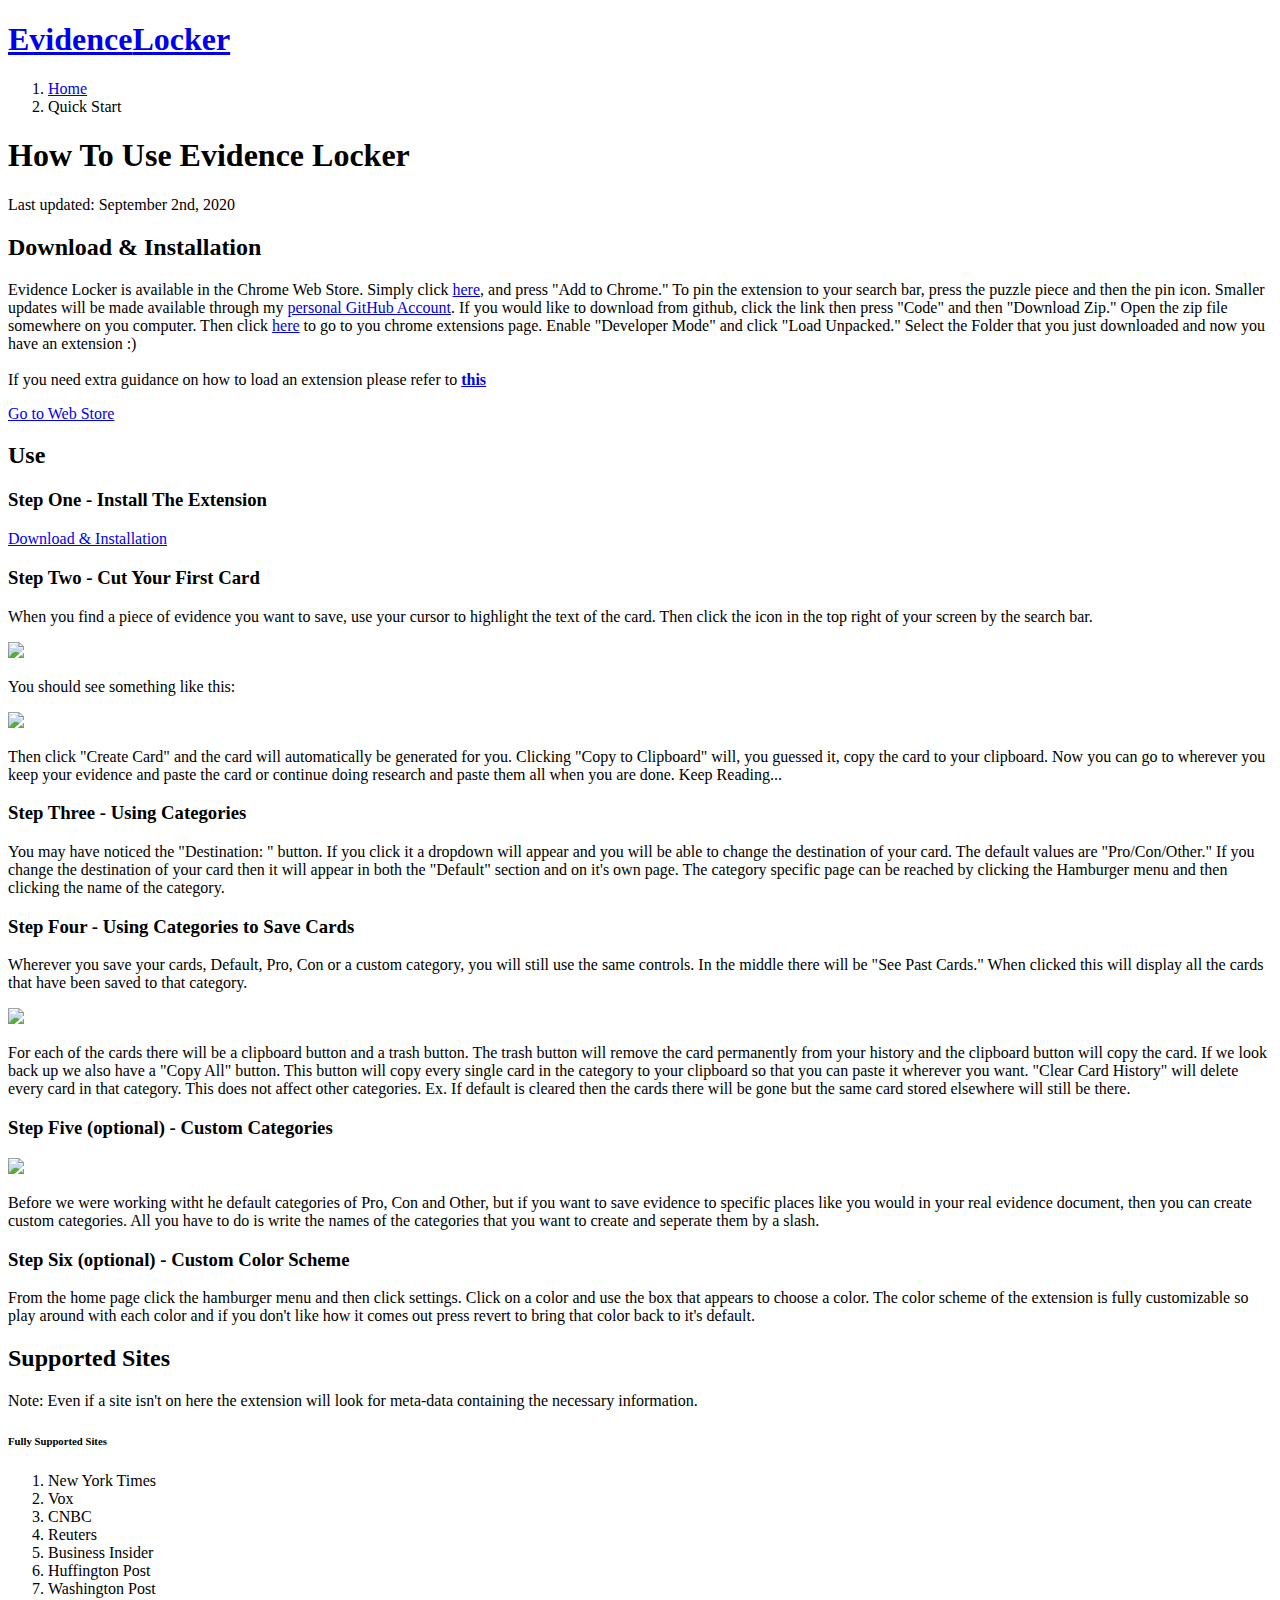
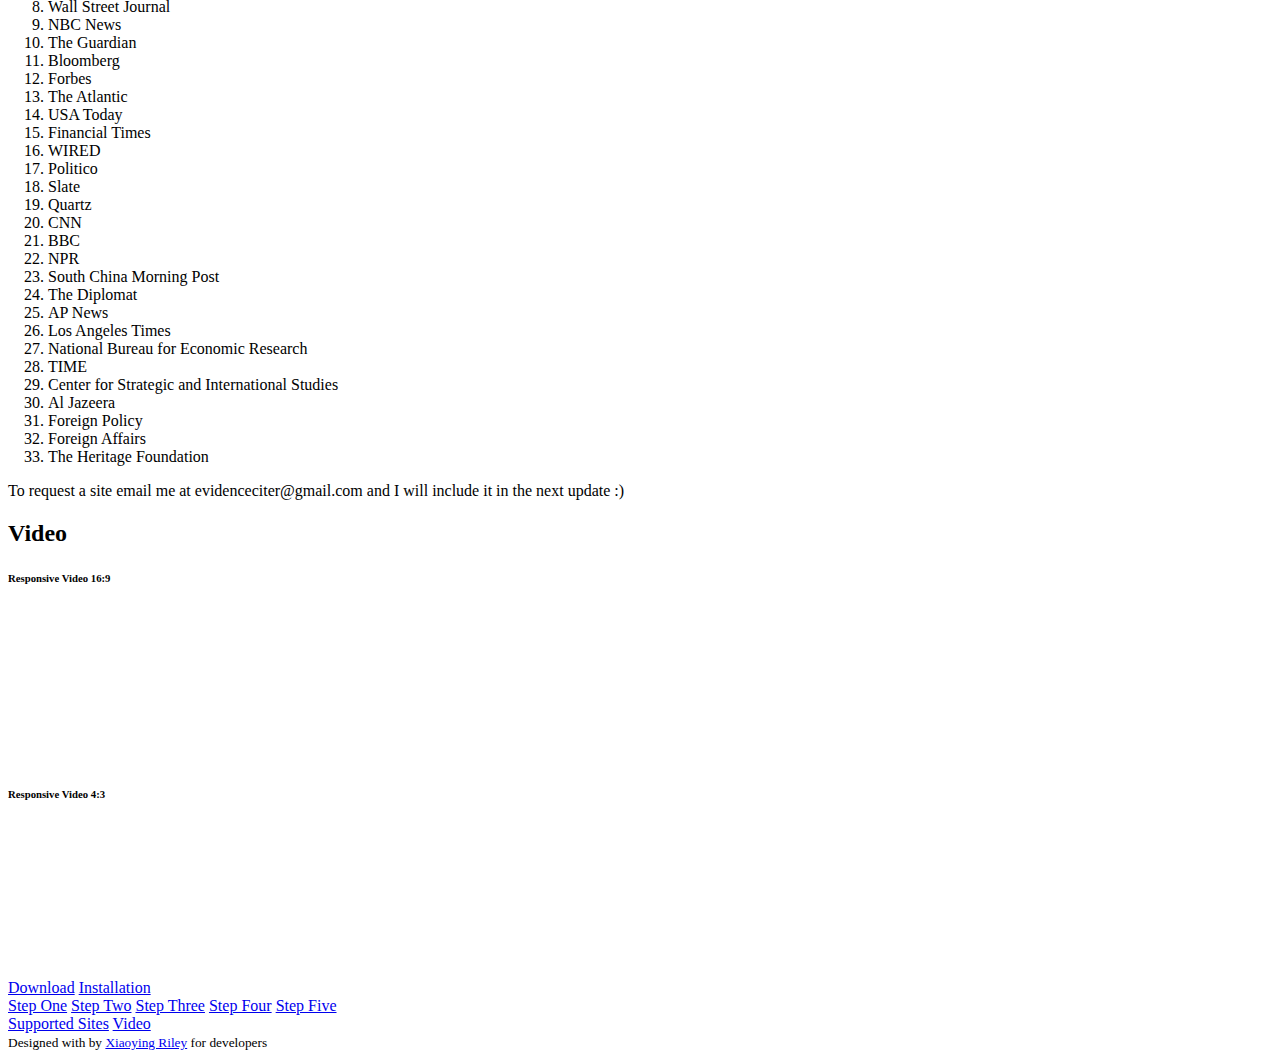
==== start.html @ 36e9658f "new site" ====
<!DOCTYPE html>
<html lang="en">
<head>
    <title>Evidence Locker</title>
    <!-- Meta -->
    <meta charset="utf-8">
    <meta http-equiv="X-UA-Compatible" content="IE=edge">
    <meta name="viewport" content="width=device-width, initial-scale=1.0">
    <meta name="description" content="">
    <meta name="author" content="">    
    <link rel="shortcut icon" href="favicon.ico">  
    <link href='https://fonts.googleapis.com/css?family=Open+Sans:300italic,400italic,600italic,700italic,800italic,400,300,600,700,800' rel='stylesheet' type='text/css'>
    <!-- FontAwesome JS -->
    <script defer src="assets/fontawesome/js/all.js"></script>
    <!-- Global CSS -->
    <link rel="stylesheet" href="assets/plugins/bootstrap/css/bootstrap.min.css">   
    <!-- Plugins CSS -->    
    <link rel="stylesheet" href="assets/plugins/prism/prism.css">
    <link rel="stylesheet" href="assets/plugins/elegant_font/css/style.css">  
      
    <!-- Theme CSS -->
    <link id="theme-style" rel="stylesheet" href="assets/css/styles.css">
    
</head> 

<body class="body-green">
    <div class="page-wrapper">
        <!-- ******Header****** -->
        <header id="header" class="header">
            <div class="container">
                <div class="branding">
                    <h1 class="logo">
                        <a href="index.html">
                            <span aria-hidden="true" class="icon_documents_alt icon"></span>
                            <span class="text-highlight">Evidence</span><span class="text-bold">Locker</span>
                        </a>
                    </h1>
                    
                </div><!--//branding-->
                
                <ol class="breadcrumb">
                    <li class="breadcrumb-item"><a href="index.html">Home</a></li>
                    <li class="breadcrumb-item active">Quick Start</li>
                </ol>
                
            </div><!--//container-->
        </header><!--//header-->
        <div class="doc-wrapper">
            <div class="container">
                <div id="doc-header" class="doc-header text-center">
                    <h1 class="doc-title"></i>How To Use Evidence Locker</h1>
                    <div class="meta"><i class="far fa-clock"></i> Last updated: September 2nd, 2020</div>
                </div><!--//doc-header-->
                <div class="doc-body row">
                    <div class="doc-content col-md-9 col-12 order-1">
                        <div class="content-inner">
                            <section id="download-section" class="doc-section">
                                <h2 class="section-title">Download & Installation</h2>
                                <div class="section-block">
                                    <p>Evidence Locker is available in the Chrome Web Store.  Simply click <a href = "#">here</a>, and press "Add to Chrome."   To pin the extension to your search bar, press the puzzle piece and then the pin icon. Smaller updates will be made available through my <a href = "#">personal GitHub Account</a>.  If you would like to download from github, click the link then press "Code" and then "Download Zip."  Open the zip file somewhere on you computer.  Then click <a href = "chrome://extensions">here</a> to go to you chrome extensions page.  Enable "Developer Mode" and click "Load Unpacked."  Select the Folder that you just downloaded and now you have an extension :)
                                    <br>
                                    <br>
                                        If you need extra guidance on how to load an extension please refer to <strong><a href = "https://webkul.com/blog/how-to-install-the-unpacked-extension-in-chrome/">this</a></strong>
                                    </p>
                                    <a href="chrome://extension" class="btn btn-green" target="_blank"><i class="fab fa-chrome"></i> Go to Web Store</a>
                                </div>
                            </section><!--//doc-section-->
                            <section id="installation-section" class="doc-section">
                                <h2 class="section-title">Use</h2>
                                <div id="step1"  class="section-block">
                                    <h3 class="block-title">Step One - Install The Extension</h3>
                                    <p><a href = "#download-section">Download & Installation</a>
                                    </p>
                                </div><!--//section-block-->
                                <div id="step2"  class="section-block">
                                    <h3 class="block-title">Step Two - Cut Your First Card</h3>
                                    <p>When you find a piece of evidence you want to save, use your cursor to highlight the text of the card.  Then click the icon in the top right of your screen by the search bar.</p>
                                    <img src = "insearchbar.png" width="100%">
                                    <p>You should see something like this: </p>
                                    <img src = "HomeScreenBlank.png" style="max-width: 100%;" height="300px">
                                    <p>
                                    Then click "Create Card" and the card will automatically be generated for you.  Clicking "Copy to Clipboard" will, you guessed it, copy the card to your clipboard.  Now you can go to wherever you keep your evidence and paste the card or continue doing research and paste them all when you are done.  Keep Reading...
                                    </p>
                                </div><!--//section-block-->
                                <div id="step3"  class="section-block">
                                    <h3 class="block-title">Step Three - Using Categories</h3>
                                    <p>You may have noticed the "Destination: " button. If you click it a dropdown will appear and you will be able to change the destination of your card.  The default values are "Pro/Con/Other."  If you change the destination of your  card then it will appear in both the "Default" section and on it's own page.  The category specific page can  be reached by clicking the Hamburger menu and then clicking the name of the category.
                                    </p>
                                </div><!--//section-block-->
                                <div id="step4"  class="section-block">
                                    <h3 class="block-title">Step Four  -  Using Categories to Save Cards</h3>
                                    <p>Wherever you save your cards, Default, Pro, Con or a custom category, you will still use the same controls.  In the middle there will be "See Past Cards."  When clicked this will display all the cards that have been saved to that category.
                                    </p>
                                    <img src = "HomeScreenCardShowing.png" style = "max-width: 100%;" height="300px">
                                    <p>For each of the cards there will be a clipboard button and a trash button.  The trash button will remove the card permanently from your history and the clipboard button will copy the card.  If we look back up we also have a "Copy All" button.  This button will copy every single card in the category to your clipboard so that you can paste it wherever you want.  "Clear Card History" will delete every card in that category.  This does not affect other categories.  Ex. If default is cleared then the cards there will be gone but the same card stored elsewhere will still be there.</p>
                                </div>
                                <div id = "step5" class="section-block">
                                    <h3 clss = "block-title">Step Five (optional) - Custom Categories</h3>
                                    <img src = "settingsCatColorSchems.png" style="max-width: 100%" height="300px">
                                    <p>Before we were working witht he default categories of Pro, Con and Other, but if you want to save evidence to specific places like you would in your real evidence document, then you can create custom categories.  All you have to do is write the names of the categories that you want to create and seperate them by a slash.</p>
                                </div>
                                <div id = "step6" class = "section-block">
                                    <h3 class="block-title">Step Six (optional) - Custom Color Scheme</h3>
                                    <p>From the home page click the hamburger menu and then click settings.  Click on a color and use the box that appears to choose a color.  The color scheme of the extension is fully customizable so play around with each color and if you don't like how it comes out press revert to bring that color back to it's default.</p>
                                </div>
                            </section><!--//doc-section-->
                            <section id="supported-sites" class="doc-section">
                                <h2 class="section-title">Supported Sites</h2>
                                <div class="section-block">
                                    <p>Note: Even if a site isn't on here the extension will look for meta-data containing the necessary information.
                                    </p>
                                    <div class="row">
                                        <div class="col-md-6 col-12">
                                            <h6>Fully Supported Sites</h6>
                                            <ol class="list">
        										<li>New York Times</li>
        										<li>Vox</li>
        										<li>CNBC</li>
        										<li>Reuters</li>
        										<li>Business Insider</li>
        										<li>Huffington Post</li>
        										<li>Washington Post</li>
        										<li>Wall Street Journal</li>
        										<li>NBC News</li>
        										<li>The Guardian</li>
        										<li>Bloomberg</li>
        										<li>Forbes</li>
        										<li>The Atlantic</li>
        										<li>USA Today</li>
        										<li>Financial Times</li>
        										<li>WIRED</li>
        										<li>Politico</li>
        										<li>Slate</li>
                                                <li>Quartz</li>
                                                <li>CNN</li>
                                                <li>BBC</li>
                                                <li>NPR</li>
                                                <li>South China Morning Post</li>
                                                <li>The Diplomat</li>
                                                <li>AP News</li>
                                                <li>Los Angeles Times</li>
                                                <li>National Bureau for Economic Research</li>
                                                <li>TIME</li>
                                                <li>Center for Strategic and International Studies</li>
                                                <li>Al Jazeera</li>
                                                <li>Foreign Policy</li>
                                                <li>Foreign Affairs</li>
                                                <li>The Heritage Foundation</li>
        									</ol>
                                        </div>
                                    </div><!--//row-->
                                    <p>To request a site email me at evidenceciter@gmail.com and I will include it in the next update :)</p>
                                </div>
                            </section><!--//doc-section-->
                            <section id="video-section" class="doc-section">
                                <h2 class="section-title">Video</h2>
                                <div class="section-block">
                                    <div class="row">
                                        <div class="col-md-6 col-12">
                                            <h6>Responsive Video 16:9</h6>
                                            <!-- 16:9 aspect ratio -->
                                            <div class="embed-responsive embed-responsive-16by9">
                                                <iframe class="embed-responsive-item" src="https://www.youtube.com/embed/ejBkOjEG6F0?rel=0&amp;controls=0&amp;showinfo=0" frameborder="0" allowfullscreen></iframe>
                                            </div>
                                        </div>
                                        <div class="col-md-6 col-12">
                                            <h6>Responsive Video 4:3</h6>
                                            <!-- 4:3 aspect ratio -->
                                            <div class="embed-responsive embed-responsive-4by3">
                                                <iframe class="embed-responsive-item" src="https://www.youtube.com/embed/ejBkOjEG6F0?rel=0&amp;controls=0&amp;showinfo=0" frameborder="0" allowfullscreen></iframe>
                                            </div>
                                        </div>
                                    </div><!--//row-->
                                </div><!--//section-block-->                            
                            </section><!--//doc-section-->
                        </div><!--//content-inner-->
                    </div><!--//doc-content-->
                    <div class="doc-sidebar col-md-3 col-12 order-0 d-none d-md-flex">
                        <div id="doc-nav" class="doc-nav">
	                        
	                            <nav id="doc-menu" class="nav doc-menu flex-column sticky">
	                                <a class="nav-link scrollto" href="#download-section">Download</a>
	                                <a class="nav-link scrollto" href="#installation-section">Installation</a>
                                    <nav class="doc-sub-menu nav flex-column">
                                        <a class="nav-link scrollto" href="#step1">Step One</a>
                                        <a class="nav-link scrollto" href="#step2">Step Two</a>
                                        <a class="nav-link scrollto" href="#step3">Step Three</a>
                                        <a class="nav-link scrollto" href="#step4">Step Four</a>
                                        <a class="nav-link scrollto" href = "#step5">Step Five</a>
                                    </nav><!--//nav-->
	                                <a class="nav-link scrollto" href="#supported-sites">Supported Sites</a>
	                                <a class="nav-link scrollto" href="#video-section">Video</a>
	                            </nav><!--//doc-menu-->
	                        
                        </div>
                    </div><!--//doc-sidebar-->
                </div><!--//doc-body-->              
            </div><!--//container-->
        </div><!--//doc-wrapper-->
        
    </div><!--//page-wrapper-->
    
    <footer id="footer" class="footer text-center">
        <div class="container">
            <!--/* This template is free as long as you keep the footer attribution link. If you'd like to use the template without the attribution link, you can buy the commercial license via our website: themes.3rdwavemedia.com Thank you for your support. :) */-->
            <small class="copyright">Designed with <i class="fas fa-heart"></i> by <a href="https://themes.3rdwavemedia.com/" target="_blank">Xiaoying Riley</a> for developers</small>
            
        </div><!--//container-->
    </footer><!--//footer-->
    
     
    <!-- Main Javascript -->          
    <script type="text/javascript" src="assets/plugins/jquery-3.4.1.min.js"></script>
    <script type="text/javascript" src="assets/plugins/bootstrap/js/bootstrap.min.js"></script>
    <script type="text/javascript" src="assets/plugins/prism/prism.js"></script>    
    <script type="text/javascript" src="assets/plugins/jquery-scrollTo/jquery.scrollTo.min.js"></script>      
    <script type="text/javascript" src="assets/plugins/stickyfill/dist/stickyfill.min.js"></script>                                                             
    <script type="text/javascript" src="assets/js/main.js"></script>
    
</body>
</html>
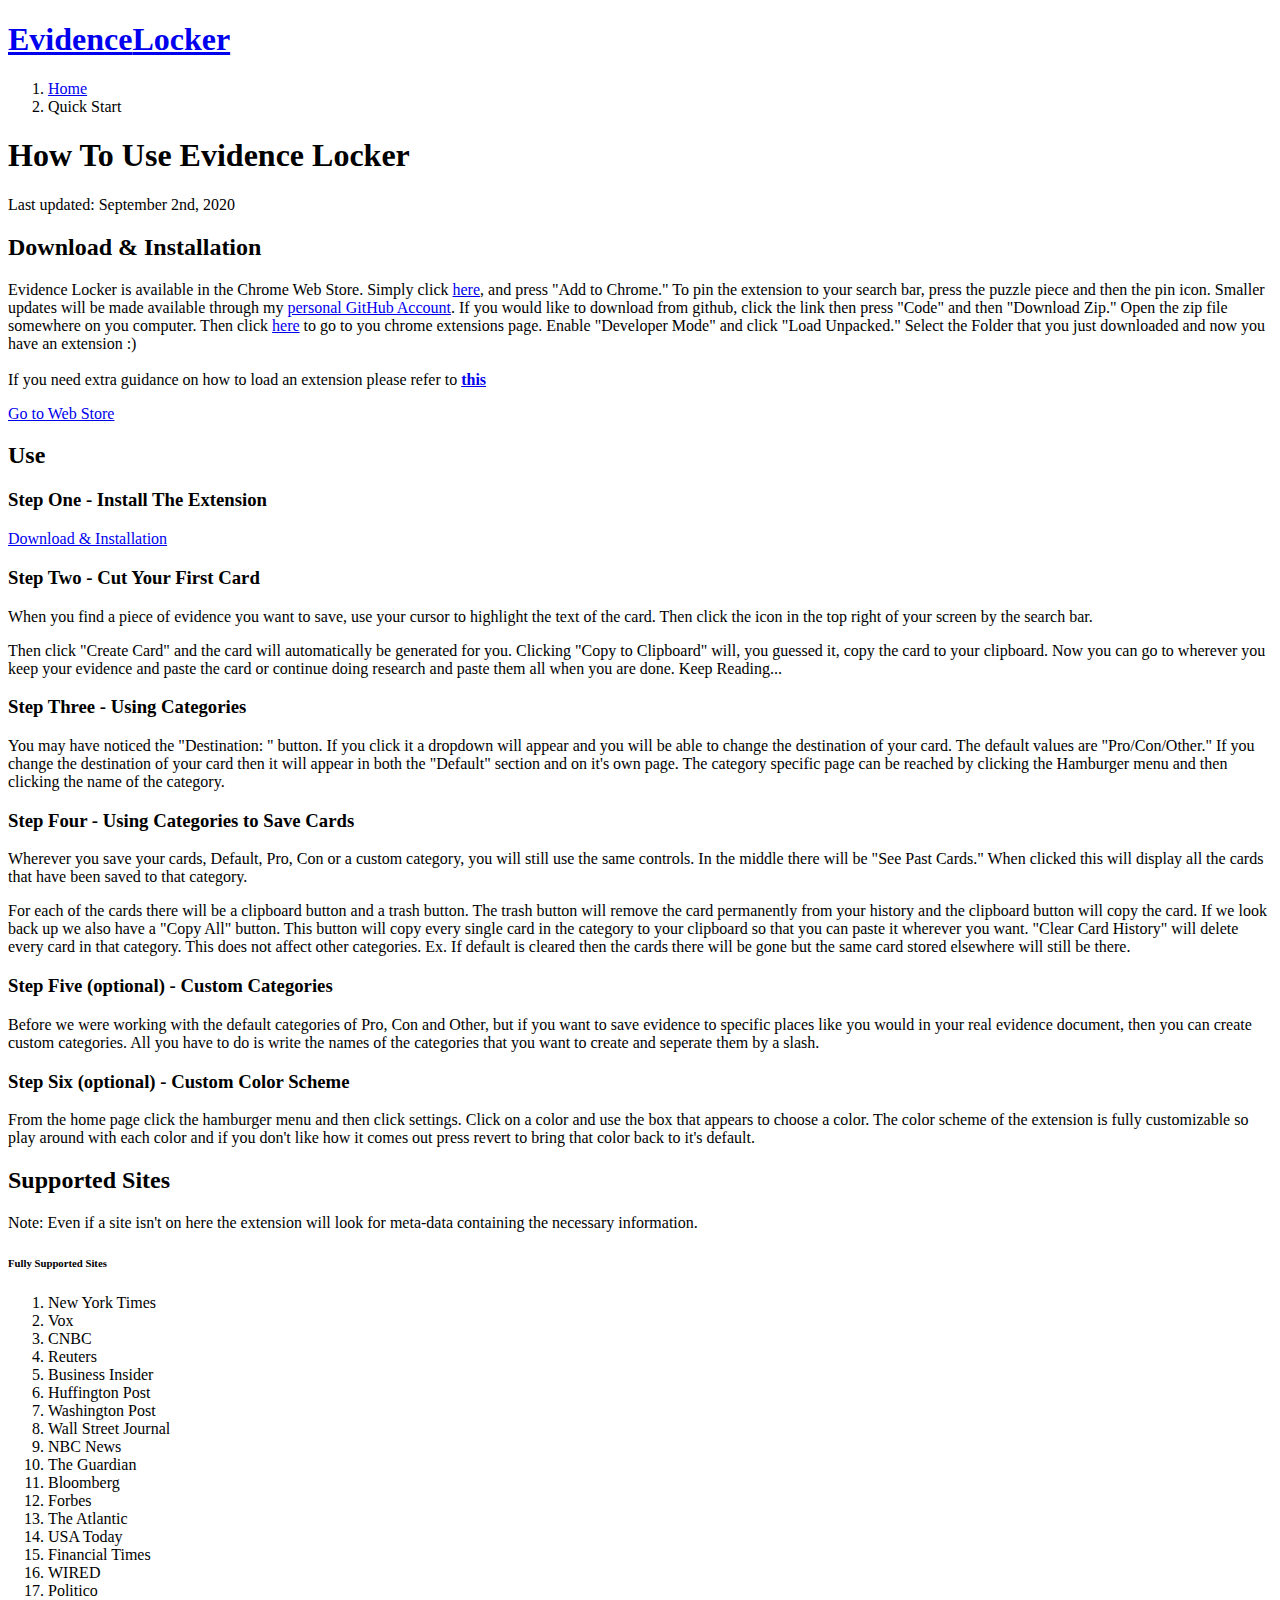
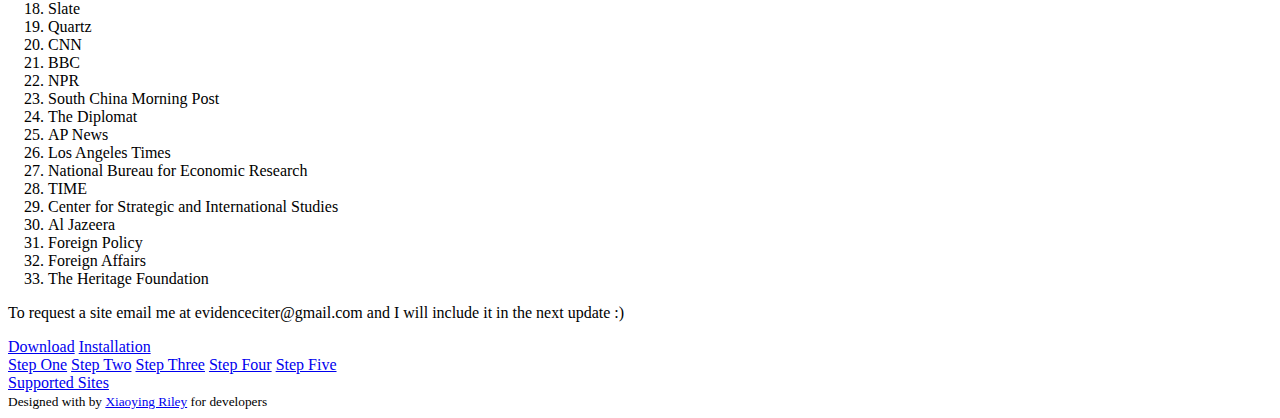
==== commit 347321d0: "did stuff" ====
--- a/start.html
+++ b/start.html
@@ -75,9 +75,6 @@
                                 <div id="step2"  class="section-block">
                                     <h3 class="block-title">Step Two - Cut Your First Card</h3>
                                     <p>When you find a piece of evidence you want to save, use your cursor to highlight the text of the card.  Then click the icon in the top right of your screen by the search bar.</p>
-                                    <img src = "insearchbar.png" width="100%">
-                                    <p>You should see something like this: </p>
-                                    <img src = "HomeScreenBlank.png" style="max-width: 100%;" height="300px">
                                     <p>
                                     Then click "Create Card" and the card will automatically be generated for you.  Clicking "Copy to Clipboard" will, you guessed it, copy the card to your clipboard.  Now you can go to wherever you keep your evidence and paste the card or continue doing research and paste them all when you are done.  Keep Reading...
                                     </p>
@@ -91,13 +88,11 @@
                                     <h3 class="block-title">Step Four  -  Using Categories to Save Cards</h3>
                                     <p>Wherever you save your cards, Default, Pro, Con or a custom category, you will still use the same controls.  In the middle there will be "See Past Cards."  When clicked this will display all the cards that have been saved to that category.
                                     </p>
-                                    <img src = "HomeScreenCardShowing.png" style = "max-width: 100%;" height="300px">
                                     <p>For each of the cards there will be a clipboard button and a trash button.  The trash button will remove the card permanently from your history and the clipboard button will copy the card.  If we look back up we also have a "Copy All" button.  This button will copy every single card in the category to your clipboard so that you can paste it wherever you want.  "Clear Card History" will delete every card in that category.  This does not affect other categories.  Ex. If default is cleared then the cards there will be gone but the same card stored elsewhere will still be there.</p>
                                 </div>
                                 <div id = "step5" class="section-block">
                                     <h3 clss = "block-title">Step Five (optional) - Custom Categories</h3>
-                                    <img src = "settingsCatColorSchems.png" style="max-width: 100%" height="300px">
-                                    <p>Before we were working witht he default categories of Pro, Con and Other, but if you want to save evidence to specific places like you would in your real evidence document, then you can create custom categories.  All you have to do is write the names of the categories that you want to create and seperate them by a slash.</p>
+                                    <p>Before we were working with the default categories of Pro, Con and Other, but if you want to save evidence to specific places like you would in your real evidence document, then you can create custom categories.  All you have to do is write the names of the categories that you want to create and seperate them by a slash.</p>
                                 </div>
                                 <div id = "step6" class = "section-block">
                                     <h3 class="block-title">Step Six (optional) - Custom Color Scheme</h3>
@@ -152,27 +147,6 @@
                                     <p>To request a site email me at evidenceciter@gmail.com and I will include it in the next update :)</p>
                                 </div>
                             </section><!--//doc-section-->
-                            <section id="video-section" class="doc-section">
-                                <h2 class="section-title">Video</h2>
-                                <div class="section-block">
-                                    <div class="row">
-                                        <div class="col-md-6 col-12">
-                                            <h6>Responsive Video 16:9</h6>
-                                            <!-- 16:9 aspect ratio -->
-                                            <div class="embed-responsive embed-responsive-16by9">
-                                                <iframe class="embed-responsive-item" src="https://www.youtube.com/embed/ejBkOjEG6F0?rel=0&amp;controls=0&amp;showinfo=0" frameborder="0" allowfullscreen></iframe>
-                                            </div>
-                                        </div>
-                                        <div class="col-md-6 col-12">
-                                            <h6>Responsive Video 4:3</h6>
-                                            <!-- 4:3 aspect ratio -->
-                                            <div class="embed-responsive embed-responsive-4by3">
-                                                <iframe class="embed-responsive-item" src="https://www.youtube.com/embed/ejBkOjEG6F0?rel=0&amp;controls=0&amp;showinfo=0" frameborder="0" allowfullscreen></iframe>
-                                            </div>
-                                        </div>
-                                    </div><!--//row-->
-                                </div><!--//section-block-->                            
-                            </section><!--//doc-section-->
                         </div><!--//content-inner-->
                     </div><!--//doc-content-->
                     <div class="doc-sidebar col-md-3 col-12 order-0 d-none d-md-flex">
@@ -189,7 +163,6 @@
                                         <a class="nav-link scrollto" href = "#step5">Step Five</a>
                                     </nav><!--//nav-->
 	                                <a class="nav-link scrollto" href="#supported-sites">Supported Sites</a>
-	                                <a class="nav-link scrollto" href="#video-section">Video</a>
 	                            </nav><!--//doc-menu-->
 	                        
                         </div>
